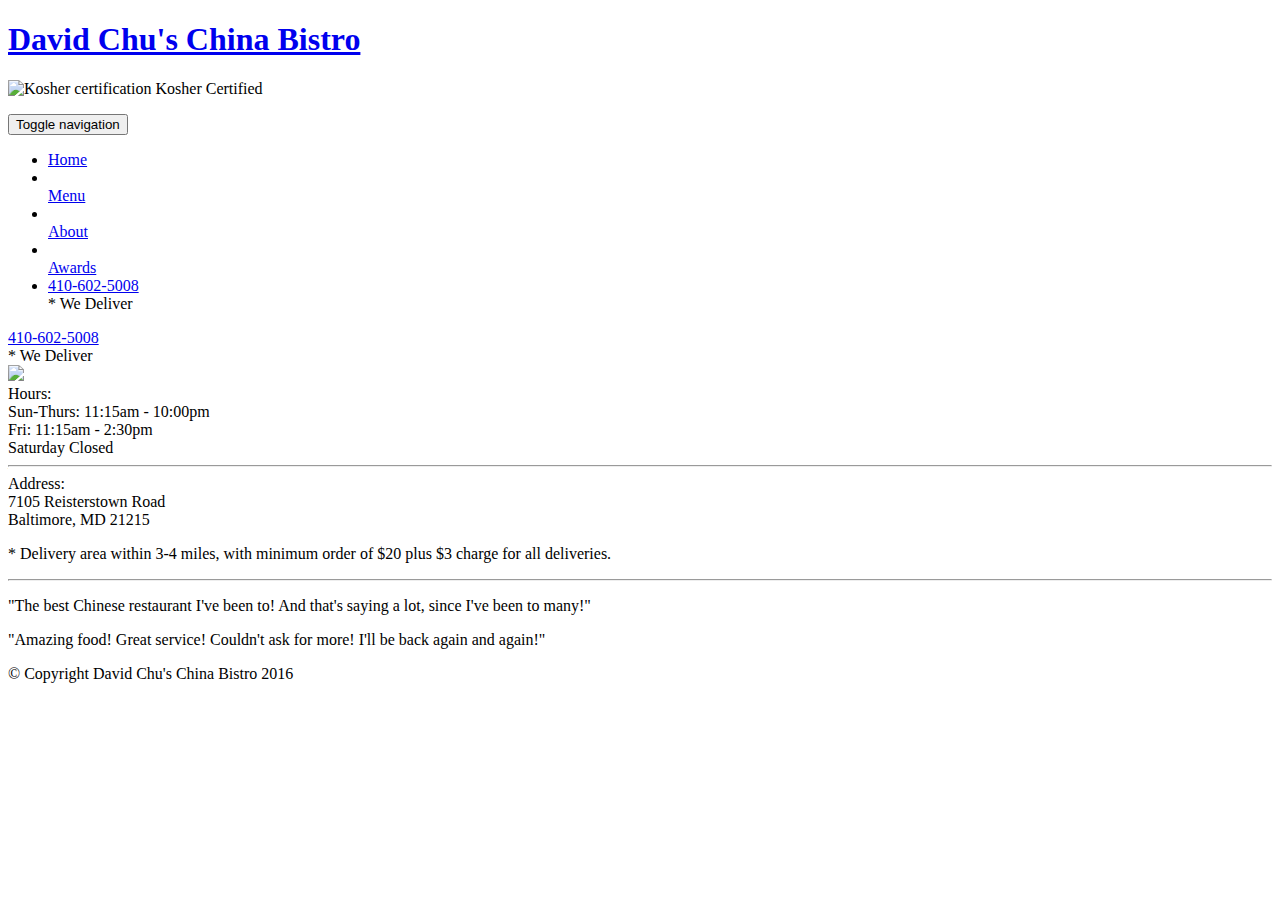
==== module5-solution/index.html @ 853f8358 "Add files via upload" ====
<!doctype html>
<html lang="en">
  <head>
    <meta charset="utf-8">
    <meta http-equiv="X-UA-Compatible" content="IE=edge">
    <meta name="viewport" content="width=device-width, initial-scale=1">
    <title>David Chu's China Bistro</title>
    <link rel="stylesheet" href="css/bootstrap.min.css">
    <link rel="stylesheet" href="css/styles.css">
    <link href='https://fonts.googleapis.com/css?family=Oxygen:400,300,700' rel='stylesheet' type='text/css'>
    <link href='https://fonts.googleapis.com/css?family=Lora' rel='stylesheet' type='text/css'>
  </head>
<body>
  <header>
    <nav id="header-nav" class="navbar navbar-default">
      <div class="container">
        <div class="navbar-header">
          <a href="index.html" class="pull-left visible-md visible-lg">
            <div id="logo-img" alt="Logo image"></div>
          </a>

          <div class="navbar-brand">
            <a href="index.html"><h1>David Chu's China Bistro</h1></a>
            <p>
              <img src="images/star-k-logo.png" alt="Kosher certification">
              <span>Kosher Certified</span>
            </p>
          </div>

          <button id="navbarToggle" type="button" class="navbar-toggle collapsed" data-toggle="collapse" data-target="#collapsable-nav" aria-expanded="false">
            <span class="sr-only">Toggle navigation</span>
            <span class="icon-bar"></span>
            <span class="icon-bar"></span>
            <span class="icon-bar"></span>
          </button>
        </div>
        
        <div id="collapsable-nav" class="collapse navbar-collapse">
           <ul id="nav-list" class="nav navbar-nav navbar-right">
            <li id="navHomeButton" class="visible-xs active">
              <a href="index.html">
                <span class="glyphicon glyphicon-home"></span> Home</a>
            </li>
            <li id="navMenuButton">
              <a href="#" onclick="$dc.loadMenuCategories();">
                <span class="glyphicon glyphicon-cutlery"></span><br class="hidden-xs"> Menu</a>
            </li>
            <li>
              <a href="#">
                <span class="glyphicon glyphicon-info-sign"></span><br class="hidden-xs"> About</a>
            </li>
            <li>
              <a href="#">
                <span class="glyphicon glyphicon-certificate"></span><br class="hidden-xs"> Awards</a>
            </li>
            <li id="phone" class="hidden-xs">
              <a href="tel:410-602-5008">
                <span>410-602-5008</span></a><div>* We Deliver</div>
            </li>
          </ul><!-- #nav-list -->
        </div><!-- .collapse .navbar-collapse -->
      </div><!-- .container -->
    </nav><!-- #header-nav -->
  </header>

  <div id="call-btn" class="visible-xs">
    <a class="btn" href="tel:410-602-5008">
    <span class="glyphicon glyphicon-earphone"></span>
    410-602-5008
    </a>
  </div>
  <div id="xs-deliver" class="text-center visible-xs">* We Deliver</div>

  <div id="main-content" class="container"></div>

  <footer class="panel-footer">
    <div class="container">
      <div class="row">
        <section id="hours" class="col-sm-4">
          <span>Hours:</span><br>
          Sun-Thurs: 11:15am - 10:00pm<br>
          Fri: 11:15am - 2:30pm<br>
          Saturday Closed
          <hr class="visible-xs">
        </section>
        <section id="address" class="col-sm-4">
          <span>Address:</span><br>
          7105 Reisterstown Road<br>
          Baltimore, MD 21215
          <p>* Delivery area within 3-4 miles, with minimum order of $20 plus $3 charge for all deliveries.</p>
          <hr class="visible-xs">
        </section>
        <section id="testimonials" class="col-sm-4">
          <p>"The best Chinese restaurant I've been to! And that's saying a lot, since I've been to many!"</p>
          <p>"Amazing food! Great service! Couldn't ask for more! I'll be back again and again!"</p>
        </section>
      </div>
      <div class="text-center">&copy; Copyright David Chu's China Bistro 2016</div>
    </div>
  </footer>

  <!-- jQuery (Bootstrap JS plugins depend on it) -->
  <script src="js/jquery-2.1.4.min.js"></script>
  <script src="js/bootstrap.min.js"></script>
  <script src="js/ajax-utils.js"></script>
  <script src="js/script.js"></script>
</body>
</html>
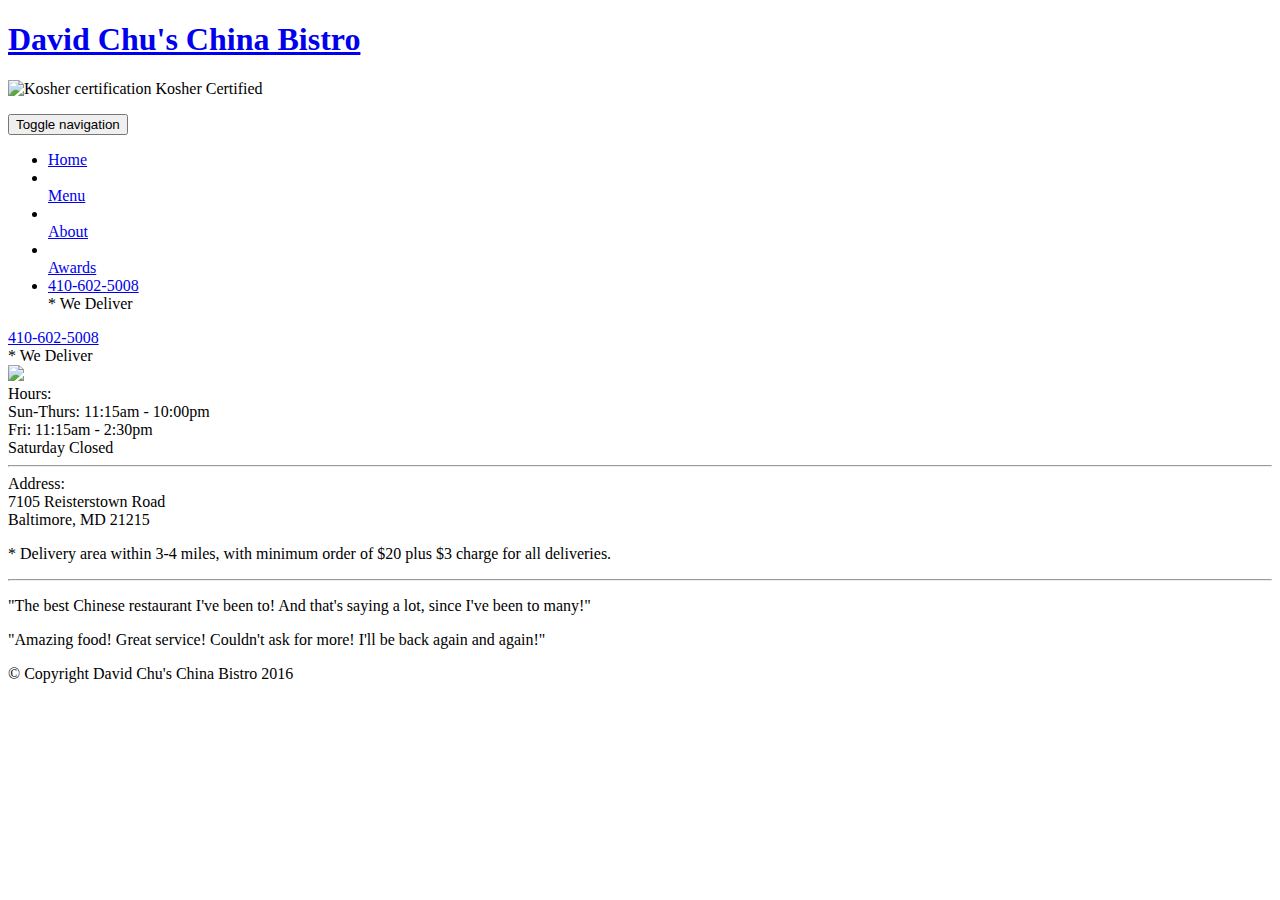
==== commit 6178a267: "Add files via upload" ====
--- a/module5-solution/index.html
+++ b/module5-solution/index.html
@@ -7,8 +7,8 @@
     <title>David Chu's China Bistro</title>
     <link rel="stylesheet" href="css/bootstrap.min.css">
     <link rel="stylesheet" href="css/styles.css">
-    <link href='https://fonts.googleapis.com/css?family=Oxygen:400,300,700' rel='stylesheet' type='text/css'>
-    <link href='https://fonts.googleapis.com/css?family=Lora' rel='stylesheet' type='text/css'>
+<link href="https://fonts.googleapis.com/css2?family=Oxygen:wght@300;400;700&display=swap" rel="stylesheet">
+<link href="https://fonts.googleapis.com/css2?family=Lora:ital,wght@0,400;0,500;0,600;0,700;1,400;1,500;1,600;1,700&family=Oxygen:wght@300;400;700&display=swap" rel="stylesheet">
   </head>
 <body>
   <header>
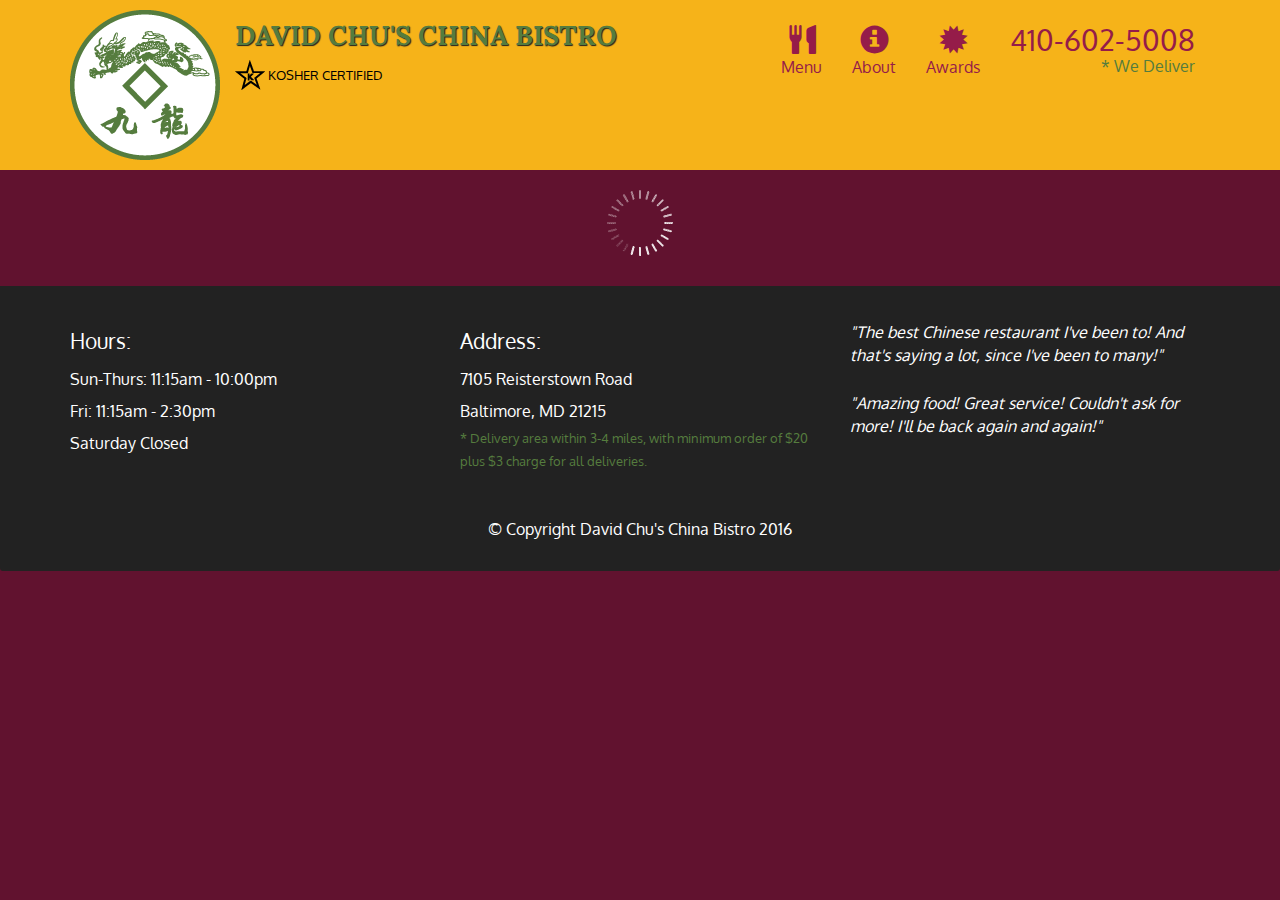
==== commit 21e72dbb: "my first page" ====
--- a/module5-solution/index.html
+++ b/module5-solution/index.html
@@ -1,108 +1,108 @@
-<!doctype html>
-<html lang="en">
-  <head>
-    <meta charset="utf-8">
-    <meta http-equiv="X-UA-Compatible" content="IE=edge">
-    <meta name="viewport" content="width=device-width, initial-scale=1">
-    <title>David Chu's China Bistro</title>
-    <link rel="stylesheet" href="css/bootstrap.min.css">
-    <link rel="stylesheet" href="css/styles.css">
-<link href="https://fonts.googleapis.com/css2?family=Oxygen:wght@300;400;700&display=swap" rel="stylesheet">
-<link href="https://fonts.googleapis.com/css2?family=Lora:ital,wght@0,400;0,500;0,600;0,700;1,400;1,500;1,600;1,700&family=Oxygen:wght@300;400;700&display=swap" rel="stylesheet">
-  </head>
-<body>
-  <header>
-    <nav id="header-nav" class="navbar navbar-default">
-      <div class="container">
-        <div class="navbar-header">
-          <a href="index.html" class="pull-left visible-md visible-lg">
-            <div id="logo-img" alt="Logo image"></div>
-          </a>
-
-          <div class="navbar-brand">
-            <a href="index.html"><h1>David Chu's China Bistro</h1></a>
-            <p>
-              <img src="images/star-k-logo.png" alt="Kosher certification">
-              <span>Kosher Certified</span>
-            </p>
-          </div>
-
-          <button id="navbarToggle" type="button" class="navbar-toggle collapsed" data-toggle="collapse" data-target="#collapsable-nav" aria-expanded="false">
-            <span class="sr-only">Toggle navigation</span>
-            <span class="icon-bar"></span>
-            <span class="icon-bar"></span>
-            <span class="icon-bar"></span>
-          </button>
-        </div>
-        
-        <div id="collapsable-nav" class="collapse navbar-collapse">
-           <ul id="nav-list" class="nav navbar-nav navbar-right">
-            <li id="navHomeButton" class="visible-xs active">
-              <a href="index.html">
-                <span class="glyphicon glyphicon-home"></span> Home</a>
-            </li>
-            <li id="navMenuButton">
-              <a href="#" onclick="$dc.loadMenuCategories();">
-                <span class="glyphicon glyphicon-cutlery"></span><br class="hidden-xs"> Menu</a>
-            </li>
-            <li>
-              <a href="#">
-                <span class="glyphicon glyphicon-info-sign"></span><br class="hidden-xs"> About</a>
-            </li>
-            <li>
-              <a href="#">
-                <span class="glyphicon glyphicon-certificate"></span><br class="hidden-xs"> Awards</a>
-            </li>
-            <li id="phone" class="hidden-xs">
-              <a href="tel:410-602-5008">
-                <span>410-602-5008</span></a><div>* We Deliver</div>
-            </li>
-          </ul><!-- #nav-list -->
-        </div><!-- .collapse .navbar-collapse -->
-      </div><!-- .container -->
-    </nav><!-- #header-nav -->
-  </header>
-
-  <div id="call-btn" class="visible-xs">
-    <a class="btn" href="tel:410-602-5008">
-    <span class="glyphicon glyphicon-earphone"></span>
-    410-602-5008
-    </a>
-  </div>
-  <div id="xs-deliver" class="text-center visible-xs">* We Deliver</div>
-
-  <div id="main-content" class="container"></div>
-
-  <footer class="panel-footer">
-    <div class="container">
-      <div class="row">
-        <section id="hours" class="col-sm-4">
-          <span>Hours:</span><br>
-          Sun-Thurs: 11:15am - 10:00pm<br>
-          Fri: 11:15am - 2:30pm<br>
-          Saturday Closed
-          <hr class="visible-xs">
-        </section>
-        <section id="address" class="col-sm-4">
-          <span>Address:</span><br>
-          7105 Reisterstown Road<br>
-          Baltimore, MD 21215
-          <p>* Delivery area within 3-4 miles, with minimum order of $20 plus $3 charge for all deliveries.</p>
-          <hr class="visible-xs">
-        </section>
-        <section id="testimonials" class="col-sm-4">
-          <p>"The best Chinese restaurant I've been to! And that's saying a lot, since I've been to many!"</p>
-          <p>"Amazing food! Great service! Couldn't ask for more! I'll be back again and again!"</p>
-        </section>
-      </div>
-      <div class="text-center">&copy; Copyright David Chu's China Bistro 2016</div>
-    </div>
-  </footer>
-
-  <!-- jQuery (Bootstrap JS plugins depend on it) -->
-  <script src="js/jquery-2.1.4.min.js"></script>
-  <script src="js/bootstrap.min.js"></script>
-  <script src="js/ajax-utils.js"></script>
-  <script src="js/script.js"></script>
-</body>
-</html>
+<!doctype html>
+<html lang="en">
+  <head>
+    <meta charset="utf-8">
+    <meta http-equiv="X-UA-Compatible" content="IE=edge">
+    <meta name="viewport" content="width=device-width, initial-scale=1">
+    <title>David Chu's China Bistro</title>
+    <link rel="stylesheet" href="css/bootstrap.min.css">
+    <link rel="stylesheet" href="css/styles.css">
+<link href="https://fonts.googleapis.com/css2?family=Oxygen:wght@300;400;700&display=swap" rel="stylesheet">
+<link href="https://fonts.googleapis.com/css2?family=Lora:ital,wght@0,400;0,500;0,600;0,700;1,400;1,500;1,600;1,700&family=Oxygen:wght@300;400;700&display=swap" rel="stylesheet">
+  </head>
+<body>
+  <header>
+    <nav id="header-nav" class="navbar navbar-default">
+      <div class="container">
+        <div class="navbar-header">
+          <a href="index.html" class="pull-left visible-md visible-lg">
+            <div id="logo-img" alt="Logo image"></div>
+          </a>
+
+          <div class="navbar-brand">
+            <a href="index.html"><h1>David Chu's China Bistro</h1></a>
+            <p>
+              <img src="images/star-k-logo.png" alt="Kosher certification">
+              <span>Kosher Certified</span>
+            </p>
+          </div>
+
+          <button id="navbarToggle" type="button" class="navbar-toggle collapsed" data-toggle="collapse" data-target="#collapsable-nav" aria-expanded="false">
+            <span class="sr-only">Toggle navigation</span>
+            <span class="icon-bar"></span>
+            <span class="icon-bar"></span>
+            <span class="icon-bar"></span>
+          </button>
+        </div>
+        
+        <div id="collapsable-nav" class="collapse navbar-collapse">
+           <ul id="nav-list" class="nav navbar-nav navbar-right">
+            <li id="navHomeButton" class="visible-xs active">
+              <a href="index.html">
+                <span class="glyphicon glyphicon-home"></span> Home</a>
+            </li>
+            <li id="navMenuButton">
+              <a href="#" onclick="$dc.loadMenuCategories();">
+                <span class="glyphicon glyphicon-cutlery"></span><br class="hidden-xs"> Menu</a>
+            </li>
+            <li>
+              <a href="#">
+                <span class="glyphicon glyphicon-info-sign"></span><br class="hidden-xs"> About</a>
+            </li>
+            <li>
+              <a href="#">
+                <span class="glyphicon glyphicon-certificate"></span><br class="hidden-xs"> Awards</a>
+            </li>
+            <li id="phone" class="hidden-xs">
+              <a href="tel:410-602-5008">
+                <span>410-602-5008</span></a><div>* We Deliver</div>
+            </li>
+          </ul><!-- #nav-list -->
+        </div><!-- .collapse .navbar-collapse -->
+      </div><!-- .container -->
+    </nav><!-- #header-nav -->
+  </header>
+
+  <div id="call-btn" class="visible-xs">
+    <a class="btn" href="tel:410-602-5008">
+    <span class="glyphicon glyphicon-earphone"></span>
+    410-602-5008
+    </a>
+  </div>
+  <div id="xs-deliver" class="text-center visible-xs">* We Deliver</div>
+
+  <div id="main-content" class="container"></div>
+
+  <footer class="panel-footer">
+    <div class="container">
+      <div class="row">
+        <section id="hours" class="col-sm-4">
+          <span>Hours:</span><br>
+          Sun-Thurs: 11:15am - 10:00pm<br>
+          Fri: 11:15am - 2:30pm<br>
+          Saturday Closed
+          <hr class="visible-xs">
+        </section>
+        <section id="address" class="col-sm-4">
+          <span>Address:</span><br>
+          7105 Reisterstown Road<br>
+          Baltimore, MD 21215
+          <p>* Delivery area within 3-4 miles, with minimum order of $20 plus $3 charge for all deliveries.</p>
+          <hr class="visible-xs">
+        </section>
+        <section id="testimonials" class="col-sm-4">
+          <p>"The best Chinese restaurant I've been to! And that's saying a lot, since I've been to many!"</p>
+          <p>"Amazing food! Great service! Couldn't ask for more! I'll be back again and again!"</p>
+        </section>
+      </div>
+      <div class="text-center">&copy; Copyright David Chu's China Bistro 2016</div>
+    </div>
+  </footer>
+
+  <!-- jQuery (Bootstrap JS plugins depend on it) -->
+  <script src="js/jquery-2.1.4.min.js"></script>
+  <script src="js/bootstrap.min.js"></script>
+  <script src="js/ajax-utils.js"></script>
+  <script src="js/script.js"></script>
+</body>
+</html>
--- a/module5-solution/css/styles.css
+++ b/module5-solution/css/styles.css
@@ -0,0 +1,375 @@
+body {
+  font-size: 16px;
+  color: #fff;
+  background-color: #61122f;
+  font-family: 'Oxygen', sans-serif;
+}
+
+/** HEADER **/
+#header-nav {
+  background-color: #f6b319;
+  border-radius: 0;
+  border: 0;
+}
+
+#logo-img {
+  background: url('../images/restaurant-logo_large.png') no-repeat;
+  width: 150px;
+  height: 150px;
+  margin: 10px 15px 10px 0;
+}
+
+.navbar-brand {
+  padding-top: 25px;
+}
+.navbar-brand h1 { /* Restaurant name */
+  font-family: 'Lora', serif;
+  color: #557c3e;
+  font-size: 1.5em;
+  text-transform: uppercase;
+  font-weight: bold;
+  text-shadow: 1px 1px 1px #222;
+  margin-top: 0;
+  margin-bottom: 0;
+  line-height: .75;
+}
+.navbar-brand a:hover, .navbar-brand a:focus {
+  text-decoration: none;
+}
+.navbar-brand p { /* Kosher cert */
+  color: #000;
+  text-transform: uppercase;
+  font-size: .7em;
+  margin-top: 15px;
+}
+.navbar-brand p span { /* Star-K */
+  vertical-align: middle;
+}
+
+#nav-list {
+  margin-top: 10px;
+}
+#nav-list a {
+  color: #951C49;
+  text-align: center;
+}
+#nav-list a:hover {
+  background: #E7E7E7;
+}
+#nav-list a span {
+  font-size: 1.8em;
+}
+
+#phone {
+  margin-top: 5px;
+}
+#phone a { /* Phone number */
+  text-align: right;
+  padding-bottom: 0;
+}
+#phone div { /* We Deliver */
+  color: #557c3e;
+  text-align: right;
+  padding-right: 15px;
+}
+
+.navbar-header button.navbar-toggle, .navbar-header .icon-bar {
+  border: 1px solid #61122f;
+}
+.navbar-header button.navbar-toggle {
+  clear: both;
+  margin-top: -30px;
+}
+/* END HEADER */
+
+/* FOOTER */
+.panel-footer {
+  margin-top: 30px;
+  padding-top: 35px;
+  padding-bottom: 30px;
+  background-color: #222;
+  border-top: 0;
+}
+.panel-footer div.row {
+  margin-bottom: 35px;
+}
+#hours, #address {
+  line-height: 2;
+}
+#hours > span, #address > span {
+  font-size: 1.3em;
+}
+#address p {
+  color: #557c3e;
+  font-size: .8em;
+  line-height: 1.8;
+}
+#testimonials {
+  font-style: italic;
+}
+#testimonials p:nth-child(2) {
+  margin-top: 25px;
+}
+/* END FOOTER */
+
+
+
+/* HOME PAGE */
+.container .jumbotron {
+  box-shadow: 0 0 50px #3F0C1F;
+  border: 2px solid #3F0C1F;
+}
+
+#menu-tile, #specials-tile, #map-tile {
+  height: 250px;
+  width: 100%;
+  margin-bottom: 15px;
+  position: relative;
+  border: 2px solid #3F0C1F;
+  overflow: hidden;
+}
+#menu-tile:hover, #specials-tile:hover, #map-tile:hover {
+  box-shadow: 0 1px 5px 1px #cccccc;
+}
+#menu-tile {
+  background: url('../images/menu-tile.jpg') no-repeat;
+  background-position: center;
+}
+#specials-tile {
+  background: url('../images/specials-tile.jpg') no-repeat;
+  background-position: center;
+}
+#menu-tile span, #specials-tile span, #map-tile span {
+  position: absolute;
+  bottom: 0;
+  right: 0;
+  width: 100%;
+  text-align: center;
+  font-size: 1.6em;
+  text-transform: uppercase;
+  background-color: #000;
+  color: #fff;
+  opacity: .8;
+}
+/* END HOME PAGE */
+
+/* MENU CATEGORIES PAGE */
+.category-tile { 
+  position: relative;
+  border: 2px solid #3F0C1F;
+  overflow: hidden;
+  width: 200px;
+  height: 200px;
+  margin: 0 auto 15px;
+}
+.category-tile span {
+  position: absolute;
+  bottom: 0;
+  right: 0;
+  width: 100%;
+  text-align: center;
+  font-size: 1.2em;
+  text-transform: uppercase;
+  background-color: #000;
+  color: #fff;
+  opacity: .8;
+}
+.category-tile:hover {
+  box-shadow: 0 1px 5px 1px #cccccc;
+}
+
+#menu-categories-title + div {
+  margin-bottom: 50px;
+}
+/* END MENU CATEGORIES PAGE */
+
+/* SINGLE CATEGORY PAGE */
+.menu-item-tile {
+  margin-bottom: 25px;
+}
+.menu-item-tile hr {
+  width: 80%;
+}
+.menu-item-tile .menu-item-price {
+  font-size: 1.1em;
+  text-align: right;
+  margin-top: -15px;
+  margin-right: -15px;
+}
+.menu-item-tile .menu-item-price span {
+  font-size: .6em;
+}
+.menu-item-photo {
+  position: relative;
+  border: 2px solid #3F0C1F; 
+  overflow: hidden;
+  padding: 0;
+  margin-right: -15px;
+  margin-left: auto;
+  margin-bottom: 20px;
+  max-width: 250px;
+}
+.menu-item-photo div {
+  position: absolute;
+  bottom: 0;
+  right: 0;
+  width: 80px;
+  background-color: #557c3e;
+  text-align: center;
+}
+.menu-item-description {
+  padding-right: 30px;
+}
+h3.menu-item-title {
+  margin: 0 0 10px;
+}
+.menu-item-details {
+  font-size: .9em;
+  font-style: italic;
+}
+/* END SINGLE CATEGORY PAGE */
+
+
+/********** Large devices only **********/
+@media (min-width: 1200px) {
+  .container .jumbotron {
+    background: url('../images/jumbotron_1200.jpg') no-repeat;
+    height: 675px;
+  }
+}
+
+/********** Medium devices only **********/
+@media (min-width: 992px) and (max-width: 1199px) {
+  /* Header */
+  #logo-img {
+    background: url('../images/restaurant-logo_medium.png') no-repeat;
+    width: 100px;
+    height: 100px;
+    margin: 5px 5px 5px 0;
+  }
+  /* End Header */
+
+  /* Home Page */
+  .container .jumbotron {
+    background: url('../images/jumbotron_992.jpg') no-repeat;
+    height: 558px;
+  }
+  /* End Home Page */
+}
+
+/********** Small devices only **********/
+@media (min-width: 768px) and (max-width: 991px) {
+  /* Home Page */
+  .container .jumbotron {
+    background: url('../images/jumbotron_768.jpg') no-repeat;
+    height: 432px;
+  }
+  /* End Home Page */
+}
+
+/********** Extra small devices only **********/
+@media (max-width: 767px) {
+  /* Header */
+  .navbar-brand {
+    padding-top: 10px;
+    height: 80px;
+  }
+  .navbar-brand h1 { /* Restaurant name */
+    padding-top: 10px;
+    font-size: 5vw; /* 1vw = 1% of viewport width */
+  }
+  .navbar-brand p { /* Kosher cert */
+    font-size: .6em;
+    margin-top: 12px;
+  }
+  .navbar-brand p img { /* Star-K */
+    height: 20px;
+  }
+
+  #collapsable-nav a { /* Collapsed nav menu text */
+    font-size: 1.2em;
+  }
+  #collapsable-nav a span { /* Collapsed nav menu glyph */
+    font-size: 1em;
+    margin-right: 5px;
+  }
+
+  #call-btn > a {
+    font-size: 1.5em;
+    display: block;
+    margin: 0 20px;
+    padding: 10px;
+    border: 2px solid #fff;
+    background-color: #f6b319;
+    color: #951c49;
+  }
+  #xs-deliver {
+    margin-top: 5px;
+    font-size: .7em;
+    letter-spacing: .1em;
+    text-transform: uppercase;
+  }
+  /* End Header */
+
+  /* Footer */
+  .panel-footer section {
+    margin-bottom: 30px;
+    text-align: center;
+  }
+  .panel-footer section:nth-child(3) {
+    margin-bottom: 0; /* margin already exists on the whole row */
+  }
+  .panel-footer section hr {
+    width: 50%;
+  }
+  /* End Footer */
+
+  /* Home Page */
+  .container .jumbotron {
+    margin-top: 30px;
+    padding: 0;
+  }
+  #menu-tile, #specials-tile {
+    width: 360px;
+    margin: 0 auto 15px;
+  }
+
+  .menu-item-photo {
+    margin-right: auto;
+  }
+  .menu-item-tile .menu-item-price {
+    text-align: center;
+  }
+  .menu-item-description {
+    text-align: center;;
+  }
+}
+
+
+/********** Super extra small devices Only :-) (e.g., iPhone 4) **********/
+@media (max-width: 479px) {
+  /* Header */
+  .navbar-brand h1 { /* Restaurant name */
+    padding-top: 5px;
+    font-size: 6vw;
+  }
+  /* End Header */
+  
+  /* Home page */
+  #menu-tile, #specials-tile {
+    width: 280px;
+    margin: 0 auto 15px;
+  }
+
+  .col-xxs-12 {
+    position: relative;
+    min-height: 1px;
+    padding-right: 15px;
+    padding-left: 15px;
+    float: left;
+    width: 100%;
+  }
+}
+
+
+
